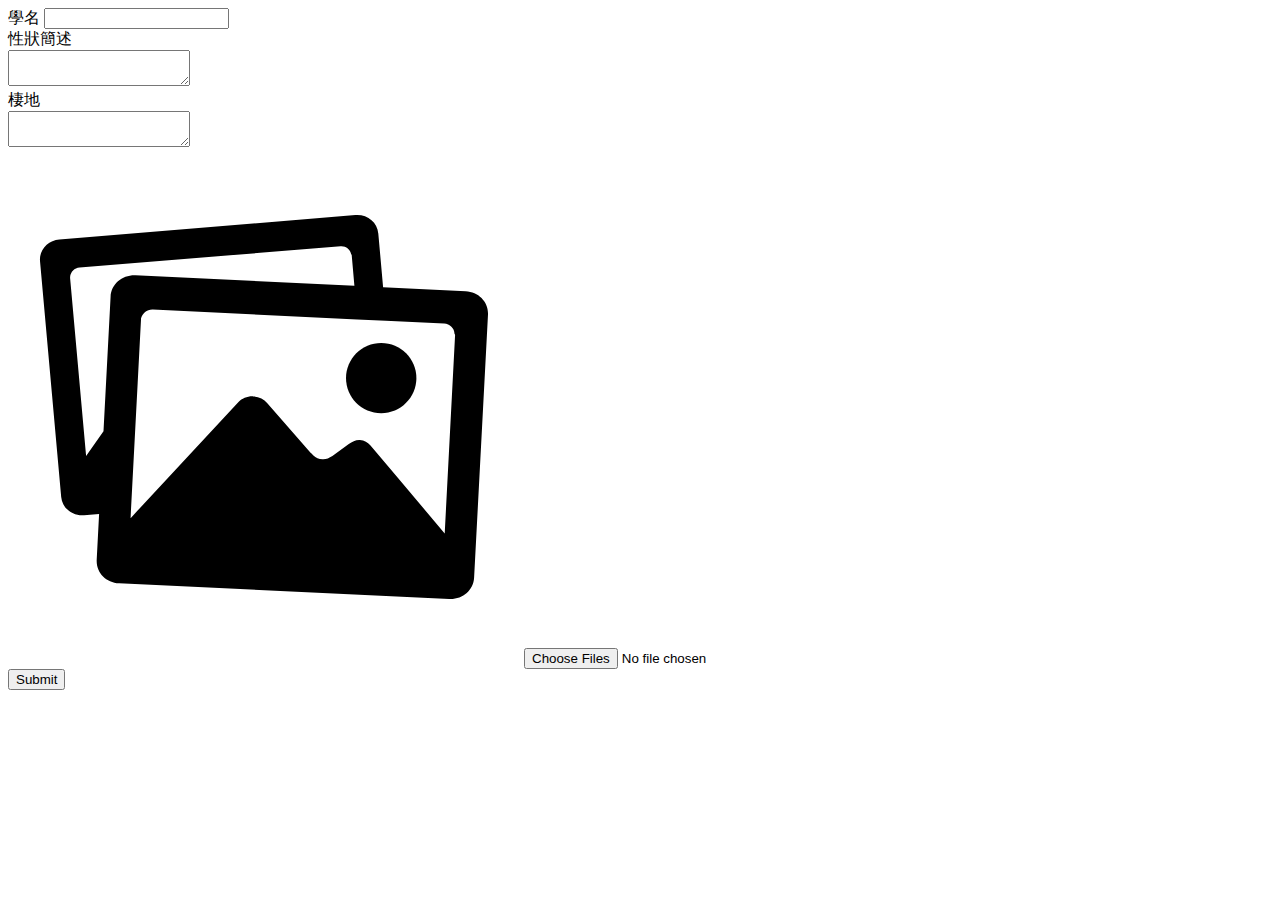
==== template/layout/upload.html @ 0c4d3a11 "測資" ====
<!DOCTYPE html>
<html>
    <head>
        <title>Upload</title>
        <meta charset="utf-8" />
        <meta name="viewport" content="width=device-width, initial-scale=1">
        <link rel="stylesheet" type="text/css" href="/public/css/upload.css">
        <script src="/resource/jquery/jquery-3.2.1.min.js"></script>
    <!--
        <meta name="keywords" content="???" />
        <meta name="description" content="???" />
        <meta property="og:title" content="???" />
        <meta property="og:url" content="???" />
    -->
    </head>
    <body>
        <div class="container">
            <div class="top">
                
            </div>
            <!-- top end -->

            <div class="main">
                
                <div class="left">
                
                </div>
                <!-- left end -->

                <div class="center">
                    <div class="upload">
                        <form action="/upload-organism" method="post" class="upload-form" id="upload-form">
                            
                            <div class="input-box">
                                
                                <div class="choose-media-box">

                                    <label for="name">學名</label>
                                    <input type="text" id="organismname" name="organismname"><br/>

                                    <!--
                                    <label for="kingdom">界</label>
                                    <input type="text" id="kingdom" name="kingdom">

                                    <label for="phylum">門</label>
                                    <input type="text" id="phylum" name="phylum">

                                    <label for="class">綱</label>
                                    <input type="text" id="class" name="class">

                                    <label for="order">目</label>
                                    <input type="text" id="order" name="order">

                                    <label for="family">科</label>
                                    <input type="text" id="family" name="family">
                                    
                                    <label for="genus">屬</label>
                                    <input type="text" id="genus" name="genus">

                                    <label for="species">種</label>
                                    <input type="text" id="species" name="species">
                                    -->
                                    
                                    性狀簡述<br/>
                                    <textarea name="note"></textarea><br/>
                                    
                                    棲地<br/>
                                    <textarea name="habitat"></textarea><br/>
                                    
                                    <label class="upload-label" id="choose-photo" for="photos">
                                        <img src="/resource/ionicons/ionicons-2.0.1/src/images.svg">
                                        <input type="file"  class="none-display" id="photos" name="photos"  accept=".jpg, .jpeg, .png" multiple="multiple">
                                        <!-- need add onchange previewImage event-->
                                    </label>
                                    
                                </div>
                                
                                <div class="submit-box">
                                    <button type="submit" class="gogogo" id="gogogo" name="gogogo">Submit</button>
                                </div>
                                
                            </div>
                            
                            <div id="preview-photo-div"></div>

                        </form>
                    </div>
                    <!-- upload end -->
                </div>
                <!-- center end -->

                <div class="right">
                
                </div>
                <!-- right end -->
                
            </div>
            <!-- main end -->

        </div>
        <!-- container end -->
        
        <script src="/public/javascript/upload/upload.js"></script>
        
    </body>
</html>
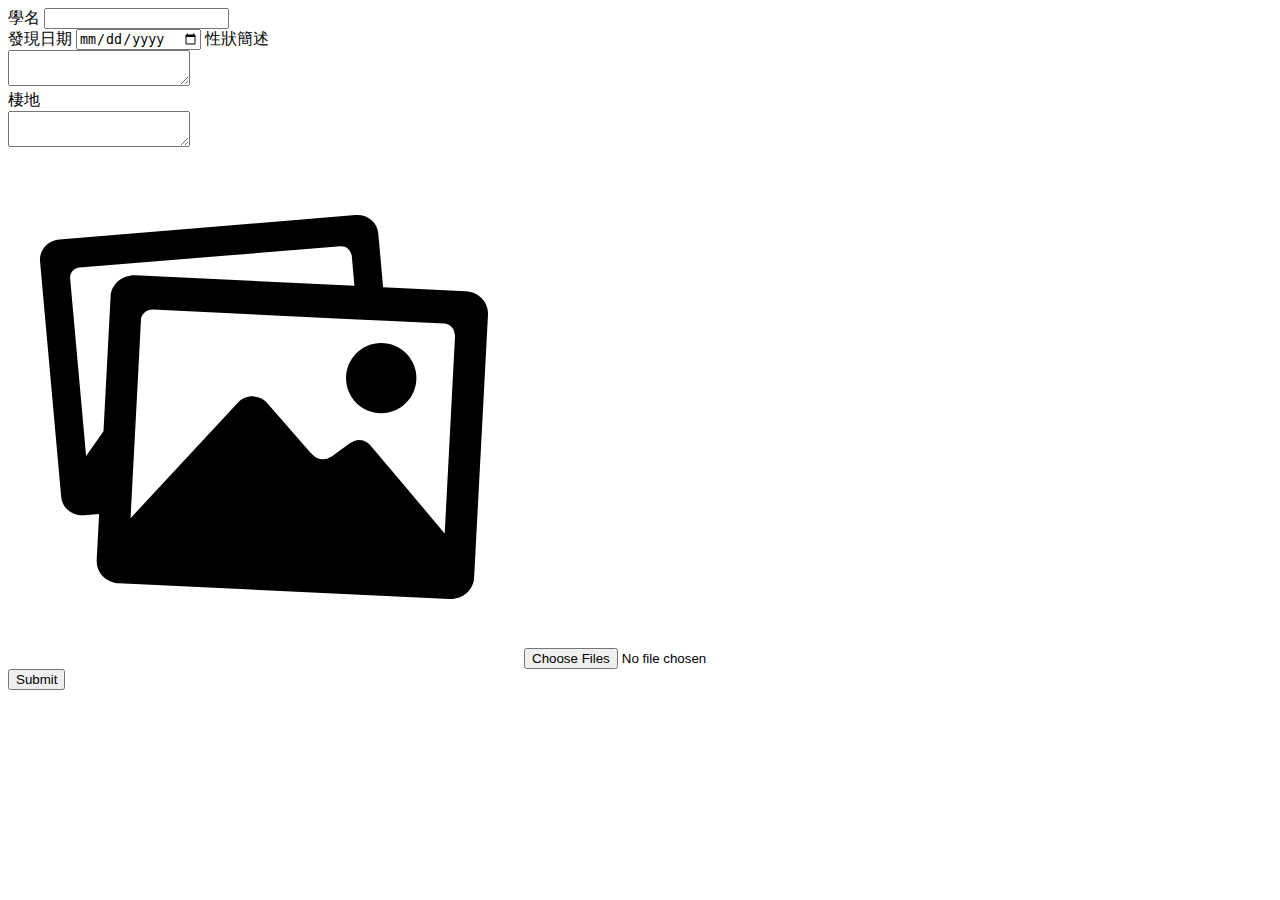
==== commit 8bb93d46: "測資" ====
--- a/template/layout/upload.html
+++ b/template/layout/upload.html
@@ -29,7 +29,7 @@
 
                 <div class="center">
                     <div class="upload">
-                        <form action="/upload-organism" method="post" class="upload-form" id="upload-form">
+                        <form action="/upload-record" method="post" class="upload-form" id="upload-form">
                             
                             <div class="input-box">
                                 
@@ -60,6 +60,9 @@
                                     <label for="species">種</label>
                                     <input type="text" id="species" name="species">
                                     -->
+                                    
+                                    <label for="recorddate">發現日期</label>
+                                    <input type="date" id="recorddate" name="recorddate">
                                     
                                     性狀簡述<br/>
                                     <textarea name="note"></textarea><br/>
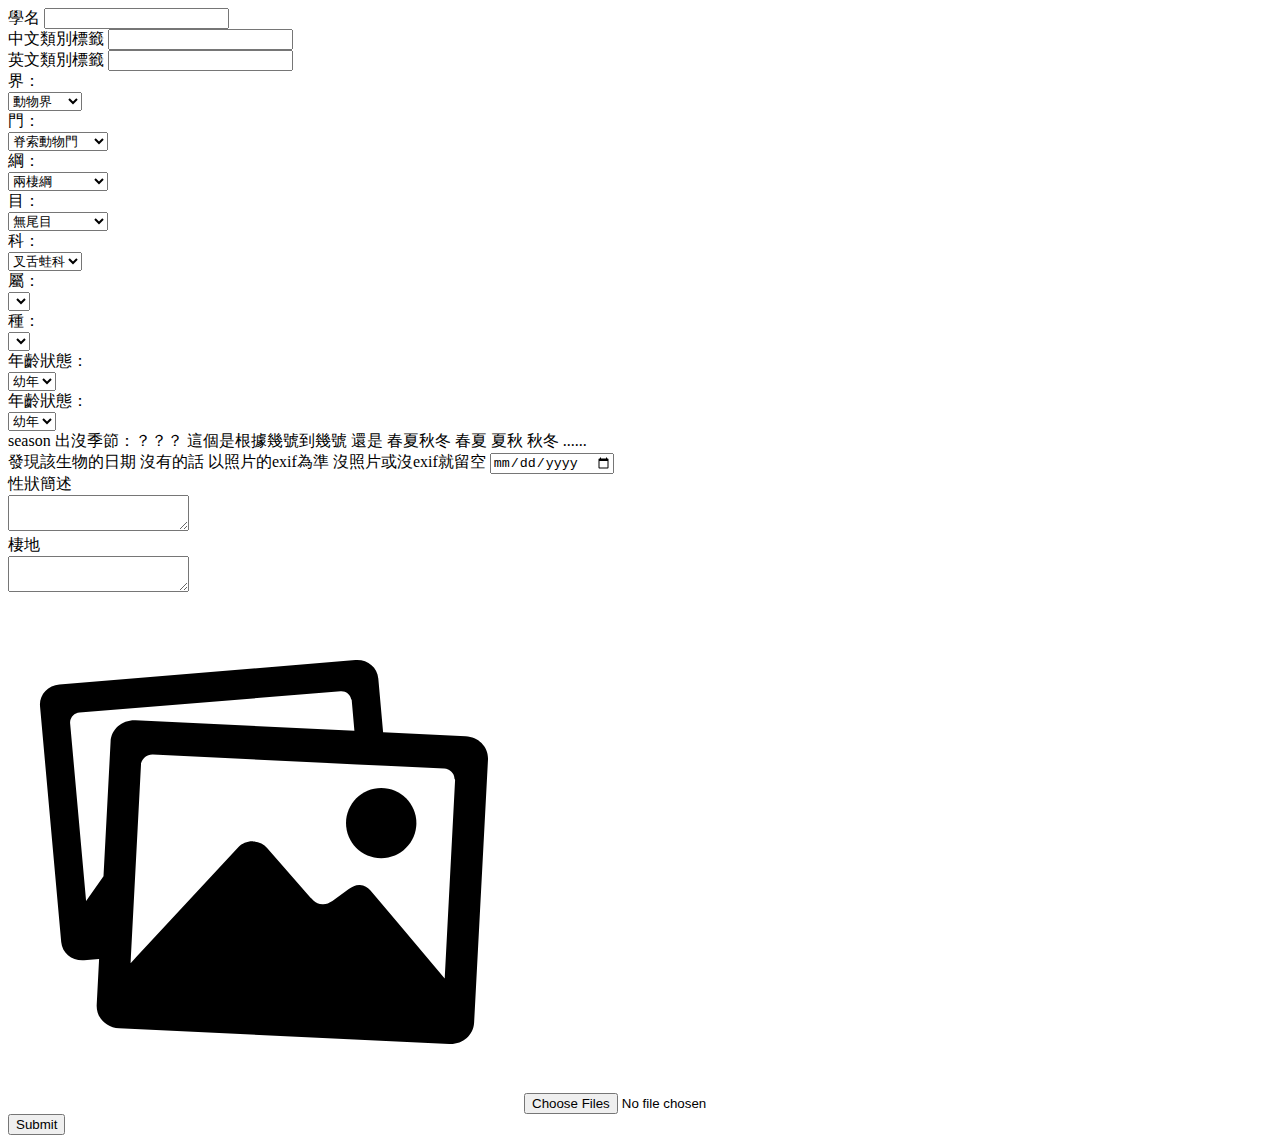
==== commit 02d43d28: "測資" ====
--- a/template/layout/upload.html
+++ b/template/layout/upload.html
@@ -4,7 +4,7 @@
         <title>Upload</title>
         <meta charset="utf-8" />
         <meta name="viewport" content="width=device-width, initial-scale=1">
-        <link rel="stylesheet" type="text/css" href="/public/css/upload.css">
+        <link rel="stylesheet" type="text/css" href="/public/css/upload/upload.css">
         <script src="/resource/jquery/jquery-3.2.1.min.js"></script>
     <!--
         <meta name="keywords" content="???" />
@@ -61,8 +61,88 @@
                                     <input type="text" id="species" name="species">
                                     -->
                                     
-                                    <label for="recorddate">發現日期</label>
-                                    <input type="date" id="recorddate" name="recorddate">
+                                    <!--
+                                    <label for="isanimal">打勾的話 代表是植物 非動物 沒勾默認是動物</label>
+                                    <input type="checkbox" name="isplant" value="true">
+                                    -->
+                                    
+                                    <label for="categorytagchinese">中文類別標籤</label>
+                                    <input type="text" id="categorytagchinese" name="categorytagchinese"><br/>
+                                    
+                                    <label for="categorytagenglish">英文類別標籤</label>
+                                    <input type="text" id="categorytagenglish" name="categorytagenglish"><br/>
+                                    
+                                    
+                                    <!-- 英文版有空再說 -->
+                                    界：<br/>
+                                    <select name="kingdom">
+                                      <option value="動物界">動物界</option>
+                                      <option value="植物界">植物界</option>
+                                      <option value="外星生物">外星生物</option>
+                                    </select><br/>
+                                    
+                                    門：<br/>
+                                    <select name="phylum">
+                                        <option value="脊索動物門">脊索動物門</option>
+                                        <option value="節肢動物門">節肢動物門</option>
+                                        <option value="反正不是動物">反正不是動物</option>
+                                    </select><br/>
+                                    
+                                    綱：<br/>
+                                    <select name="class">
+                                        <option value="兩棲綱">兩棲綱</option>
+                                        <option value="昆蟲綱"></option>
+                                        <option value="反正不是動物">反正不是動物</option>
+                                    </select><br/>
+                                    
+                                    目：<br/>
+                                    <select name="order">
+                                        <option value="無尾目">無尾目</option>
+                                        <option value="鱗翅目">鱗翅目</option>
+                                        <option value="反正不是動物">反正不是動物</option>
+                                    </select><br/>
+                                    
+                                    科：<br/>
+                                    <select name="family">
+                                        <option value="叉舌蛙科">叉舌蛙科</option>
+                                        <option value="彩蛙科">彩蛙科</option>
+                                        <option value="樹蛙科">樹蛙科</option>
+                                        <option value="樹蟾科">樹蟾科</option>
+                                        <option value="狹口蛙科">狹口蛙科</option>
+                                        <option value="盤舌蟾科">盤舌蟾科</option>
+                                        <option value="細趾蟾科">細趾蟾科</option>
+                                        <option value="蟾蜍科">蟾蜍科</option>
+                                        <option value="赤蛙科">赤蛙科</option>
+                                    </select><br/>
+                                    
+                                    屬：<br/>
+                                    <select name="genus">
+
+                                    </select><br/>
+                                    
+                                    種：<br/>
+                                    <select name="species">
+
+                                    </select><br/>                                    
+                                    
+                                    年齡狀態：<br/>
+                                    <select name="stage">
+                                        <option value="幼年">幼年</option>
+                                        <option value="中年">中年</option>
+                                        <option value="老年">老年</option>
+                                    </select><br/>
+                                    
+                                    年齡狀態：<br/>
+                                    <select name="stage">
+                                        <option value="幼年">幼年</option>
+                                        <option value="中年">中年</option>
+                                        <option value="老年">老年</option>
+                                    </select><br/>
+                                    
+                                    season 出沒季節：？？？ 這個是根據幾號到幾號 還是 春夏秋冬 春夏 夏秋 秋冬 ......<br/>
+                                    
+                                    <label for="recorddate">發現該生物的日期 沒有的話 以照片的exif為準 沒照片或沒exif就留空</label>
+                                    <input type="date" id="recorddate" name="recorddate"><br/>
                                     
                                     性狀簡述<br/>
                                     <textarea name="note"></textarea><br/>
